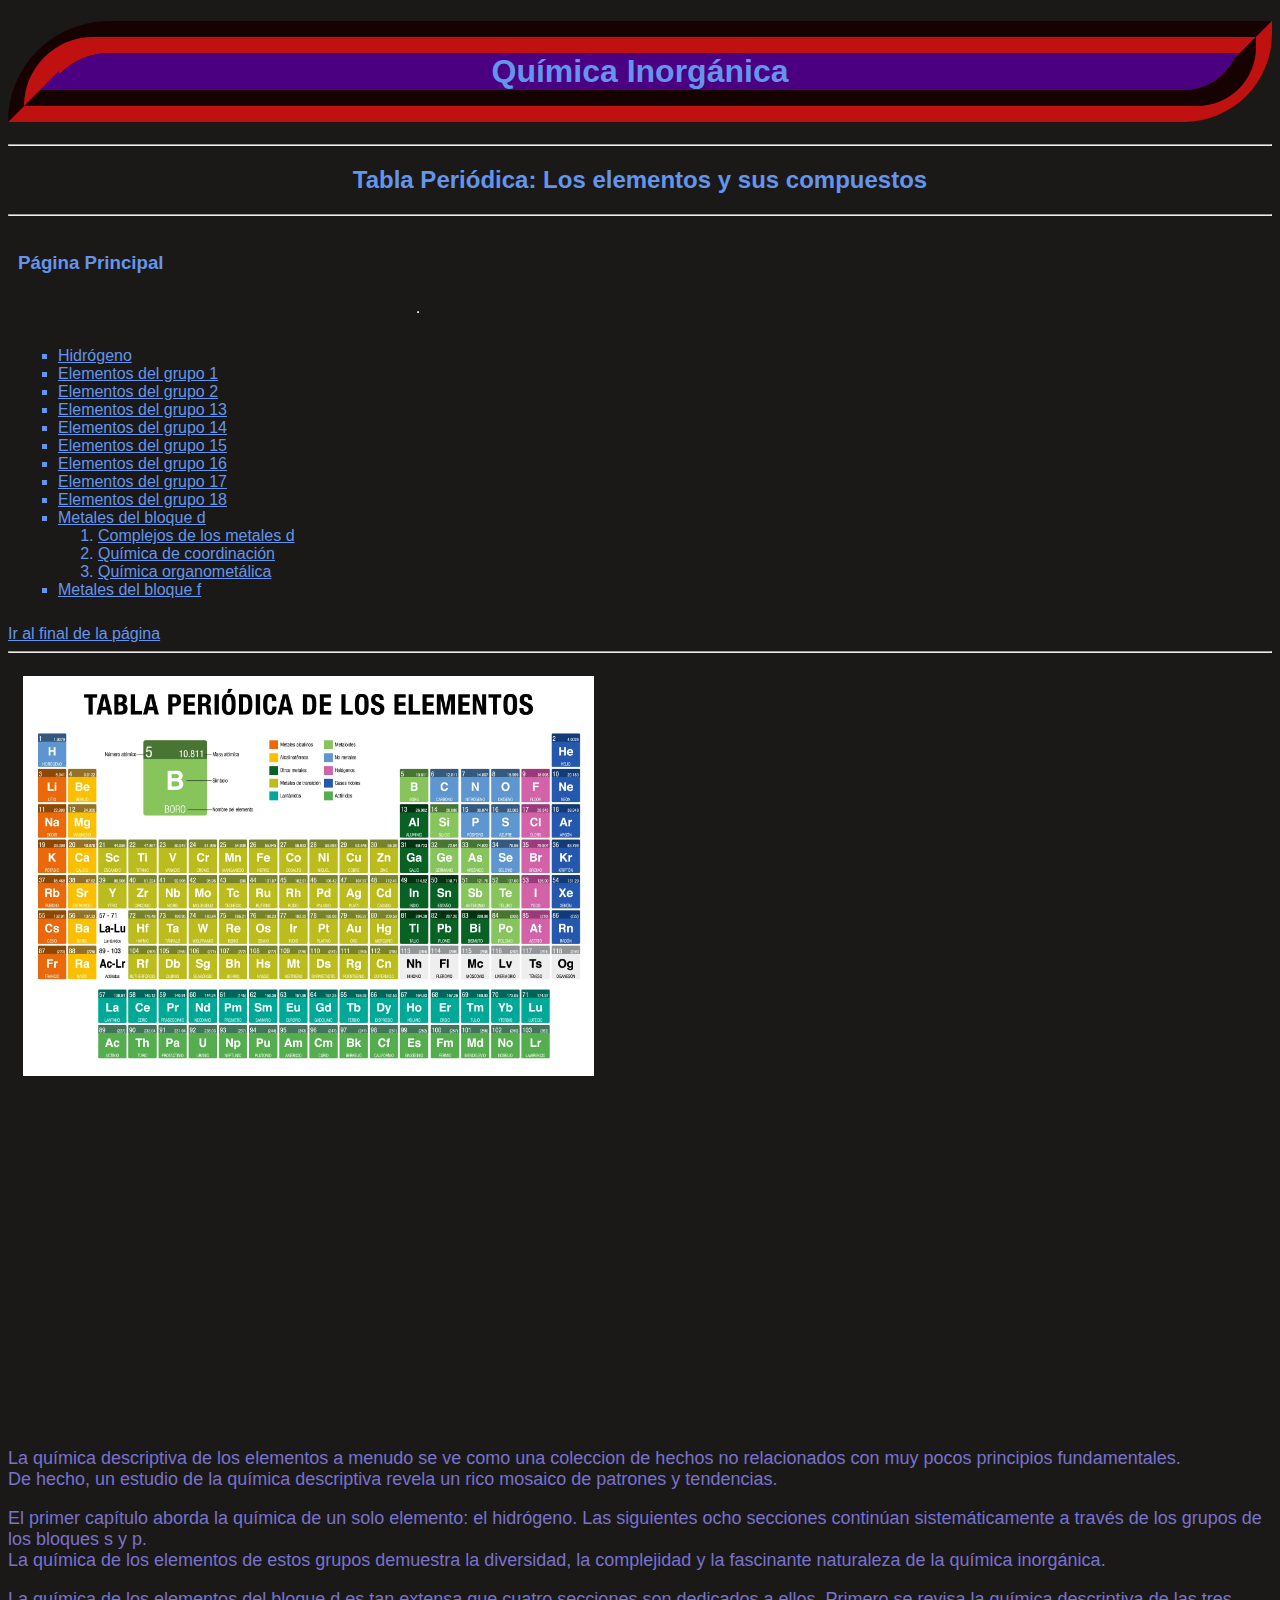
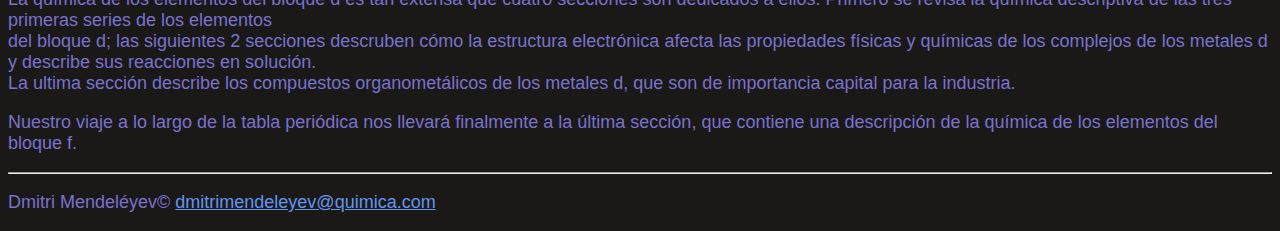
==== inicio.html @ 0ea19cde "primera modificacion inicio añadido de grid" ====
<!DOCTYPE html>
<html lang="es-AR">

<head>
    <meta charset="UTF-8">
    <meta name="viewport" content="width=device-width, initial-scale=1.0">
    <title>Química Inorgánica</title>
    <link rel="shortcut icon" href="45082.png" type="image/x-icon">
    <link rel="stylesheet" href="estilos/estilosquimica.css
    ">
</head>

<body>
    <header class="header">
        <h1 align="center">Química Inorgánica</h1>
        <hr>
        <h2 align="center">Tabla Periódica: Los elementos y sus compuestos</h2>
        <hr>
    </header>

    <nav>
        <div class="grid-container">
            <h3>Página Principal</h3>
            <hr>
            <ul type="square">
               <div><li><a href="hidrogeno.html">Hidrógeno</a></li></div> 
                <div><li><a href="grupo1.html">Elementos del grupo 1</a></li></div>
                <div><li><a href="grupo2.html">Elementos del grupo 2</a></li></div>
                <div></div>
                <div></div>
                <div></div>
                <div></div>
                <div></div>
                <div></div>
                <div></div>
                <div></div>
                <div></div>
                
                <li><a href="grupo13.html">Elementos del grupo 13</a></li>
                <li><a href="grupo14.html">Elementos del grupo 14</a></li>
                <li><a href="grupo15.html">Elementos del grupo 15</a></li>
                <li><a href="grupo16.html">Elementos del grupo 16</a></li>
                <li><a href="grupo17.html">Elementos del grupo 17</a></li>
                <li><a href="grupo18.html">Elementos del grupo 18</a></li>
                <li><a href="metalesd.html">Metales del bloque d</a></li>
                <ol type="1">
                    <li><a href="metalesd.html#complejos">Complejos de los metales d</a></li>
                    <li><a href="metalesd.html#coordinacion">Química de coordinación</a></li>
                    <li><a href="metalesd.html#organometalica">Química organometálica</a></li>
                </ol>
                <li><a href="metalesf.html">Metales del bloque f</a></li>
            </ul>
        </div>
    </nav>

    <main>
        <aside>
            <a href="#final">Ir al final de la página</a>
            <hr>
        </aside>
        <article>
            <img src="tabla-periodica-de-los-elementos.webp" alt="Tabla Periódica" alt="200" height="400"
                align="center">
            <br>
            <iframe width="560" height="315" src="https://www.youtube.com/embed/FqZ3BSeu1d0?si=tEiYIeC8ZI7J6vTp"
                title="YouTube video player" frameborder="0"
                allow="accelerometer; autoplay; clipboard-write; encrypted-media; gyroscope; picture-in-picture; web-share"
                allowfullscreen></iframe>


            <p>La química descriptiva de los elementos a menudo se ve como una coleccion de hechos no relacionados con
                muy pocos principios fundamentales.<br>De hecho, un estudio de la química descriptiva revela un rico
                mosaico de patrones y tendencias.</p>
            <p>El primer capítulo aborda la química de un solo elemento: el hidrógeno. Las siguientes ocho secciones
                continúan sistemáticamente a través de los grupos de los bloques s y p.<br>La química de los elementos
                de estos grupos demuestra la diversidad, la complejidad y la fascinante naturaleza de la química
                inorgánica.</p>
            <p>La química de los elementos del bloque d es tan extensa que cuatro secciones son dedicados a ellos.
                Primero se revisa la química descriptiva de las tres primeras series de los elementos<br> del bloque d;
                las siguientes 2 secciones descruben cómo la estructura electrónica afecta las propiedades físicas y
                químicas de los complejos de los metales d y describe sus reacciones en solución.<br> La ultima sección
                describe los compuestos organometálicos de los metales d, que son de importancia capital para la
                industria.</p>
            <p>Nuestro viaje a lo largo de la tabla periódica nos llevará finalmente a la última sección, que contiene
                una
                descripción de la química de los elementos del bloque f.</p>

        </article>
    </main>
    <footer>
        <hr>
        <p id="final">Dmitri Mendeléyev© <a href="mailto: dmitrimendeleyev@quimica.com?subject=consulta">
                dmitrimendeleyev@quimica.com</a></p>

    </footer>
</body>

</html>
---- estilos/estilosquimica.css ----
* {
    font-family: 'Franklin Gothic Medium', 'Arial Narrow', Arial, sans-serif;
    background-color: rgb(26, 25, 23);
    color: cornflowerblue;
}
p{
    color: rgb(121, 114, 206);
    font-size: 18px;
    color-font
}
img {
    padding: 5px;
    margin: 10px;
}
iframe{
    margin: 10px;
}
h1{
    border-radius: 127px 0px 111px 0px;
-webkit-border-radius: 127px 0px 111px 0px;
-moz-border-radius: 127px 0px 111px 0px;
border: 32px groove #6c0a0a;
background-color: indigo;
}
.grid-container{
    width: 800px;
    display: grid;
    grid-template-columns: repeat(auto);
    grid-gap: 10px;
    padding: 10px;
}
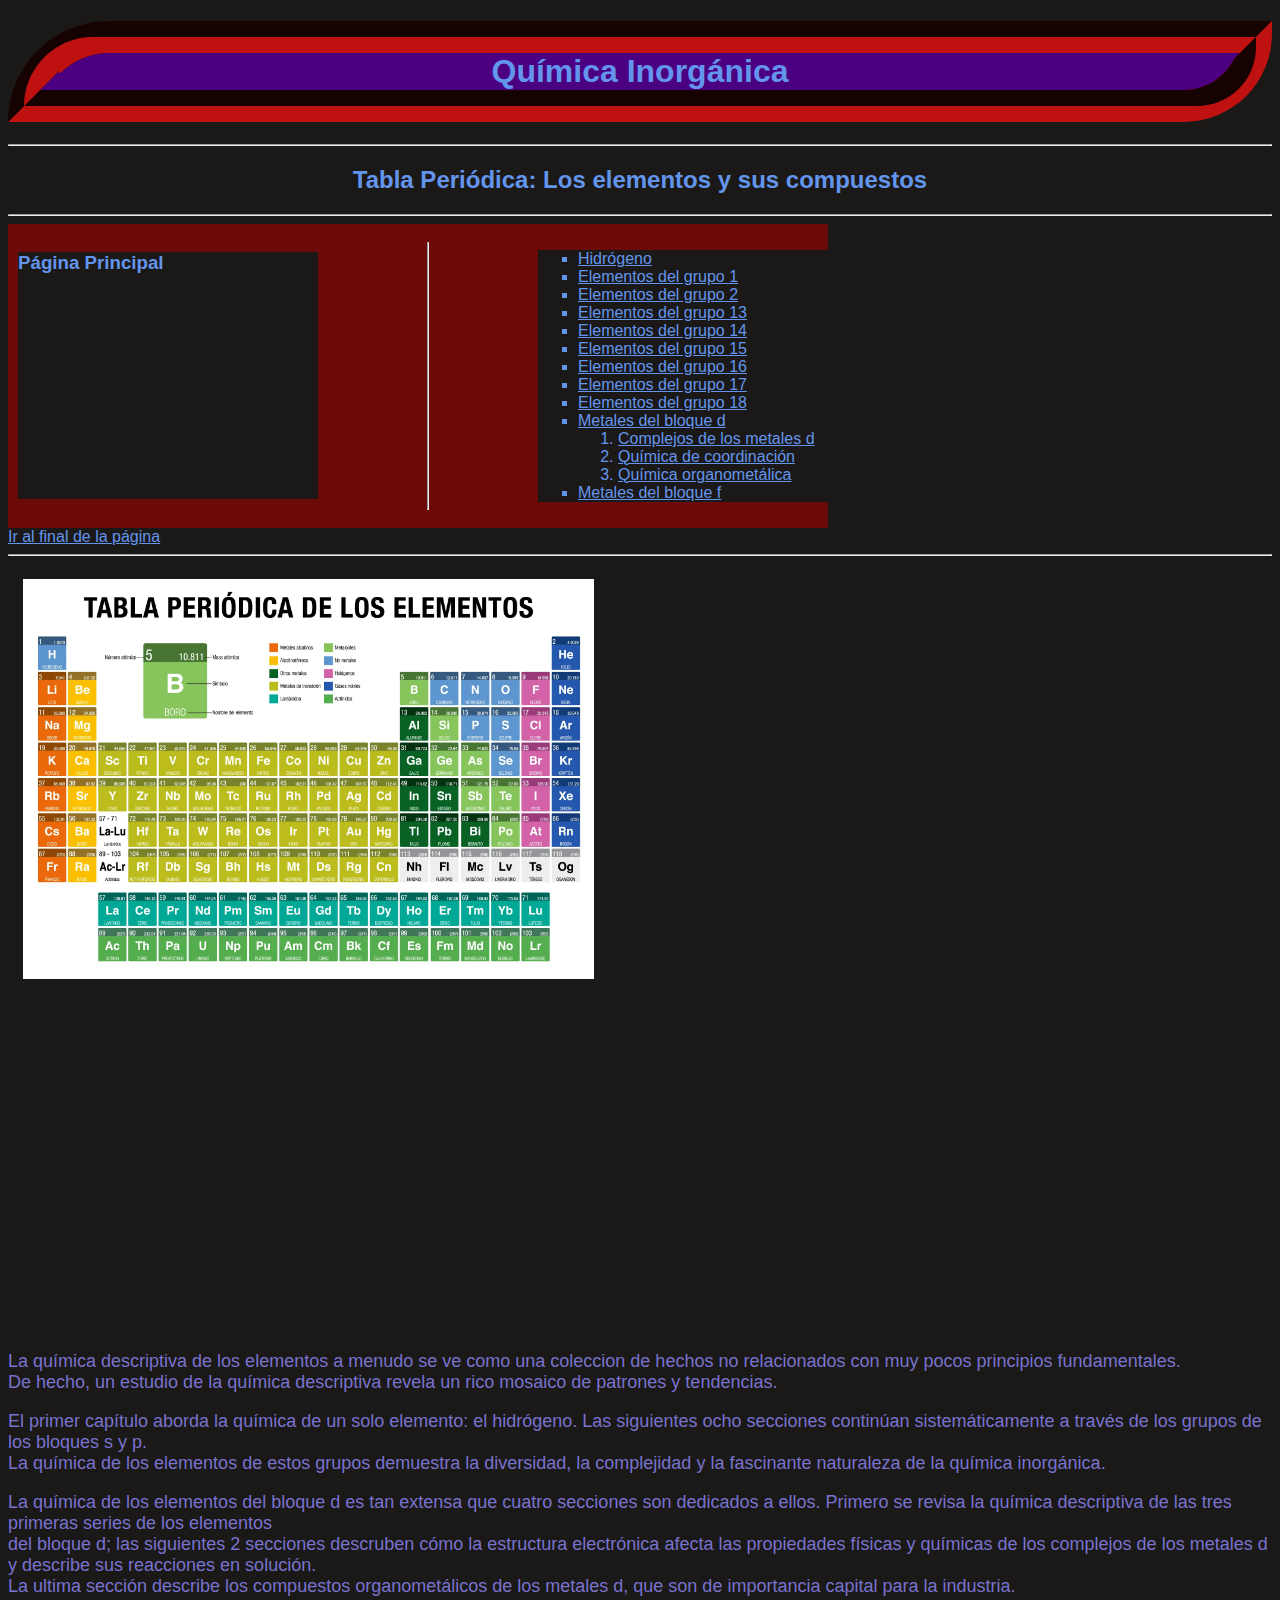
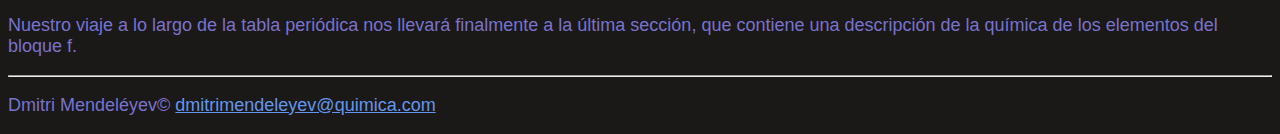
==== commit f0240c71: "first commit" ====
--- a/inicio.html
+++ b/inicio.html
@@ -23,32 +23,56 @@
             <h3>Página Principal</h3>
             <hr>
             <ul type="square">
-               <div><li><a href="hidrogeno.html">Hidrógeno</a></li></div> 
-                <div><li><a href="grupo1.html">Elementos del grupo 1</a></li></div>
-                <div><li><a href="grupo2.html">Elementos del grupo 2</a></li></div>
-                <div></div>
-                <div></div>
-                <div></div>
-                <div></div>
-                <div></div>
-                <div></div>
-                <div></div>
-                <div></div>
-                <div></div>
-                
-                <li><a href="grupo13.html">Elementos del grupo 13</a></li>
-                <li><a href="grupo14.html">Elementos del grupo 14</a></li>
-                <li><a href="grupo15.html">Elementos del grupo 15</a></li>
-                <li><a href="grupo16.html">Elementos del grupo 16</a></li>
-                <li><a href="grupo17.html">Elementos del grupo 17</a></li>
-                <li><a href="grupo18.html">Elementos del grupo 18</a></li>
-                <li><a href="metalesd.html">Metales del bloque d</a></li>
-                <ol type="1">
-                    <li><a href="metalesd.html#complejos">Complejos de los metales d</a></li>
-                    <li><a href="metalesd.html#coordinacion">Química de coordinación</a></li>
-                    <li><a href="metalesd.html#organometalica">Química organometálica</a></li>
-                </ol>
-                <li><a href="metalesf.html">Metales del bloque f</a></li>
+                <div>
+                    <li><a href="hidrogeno.html">Hidrógeno</a></li>
+                </div>
+                <div>
+                    <li><a href="grupo1.html">Elementos del grupo 1</a></li>
+                </div>
+                <div>
+                    <li><a href="grupo2.html">Elementos del grupo 2</a></li>
+                </div>
+                <div>
+                    <li><a href="grupo13.html">Elementos del grupo 13</a></li>
+                </div>
+                <div>
+                    <li><a href="grupo14.html">Elementos del grupo 14</a></li>
+                </div>
+                <div>
+                    <li><a href="grupo15.html">Elementos del grupo 15</a></li>
+                </div>
+                <div>
+                    <li><a href="grupo16.html">Elementos del grupo 16</a></li>
+                </div>
+                <div>
+                    <li><a href="grupo17.html">Elementos del grupo 17</a></li>
+                </div>
+                <div>
+                    <li><a href="grupo18.html">Elementos del grupo 18</a></li>
+                </div>
+                <div>
+                    <li><a href="metalesd.html">Metales del bloque d</a></li>
+                </div>
+                <div>
+                    <ol type="1">
+                        <li><a href="metalesd.html#complejos">Complejos de los metales d</a></li>
+                        <li><a href="metalesd.html#coordinacion">Química de coordinación</a></li>
+                        <li><a href="metalesd.html#organometalica">Química organometálica</a></li>
+                    </ol>
+                </div>
+                <div>
+                    <li><a href="metalesf.html">Metales del bloque f</a></li>
+                </div>
+
+
+
+
+
+
+
+
+
+
             </ul>
         </div>
     </nav>
--- a/estilos/estilosquimica.css
+++ b/estilos/estilosquimica.css
@@ -3,29 +3,35 @@
     background-color: rgb(26, 25, 23);
     color: cornflowerblue;
 }
-p{
+
+p {
     color: rgb(121, 114, 206);
     font-size: 18px;
     color-font
 }
+
 img {
     padding: 5px;
     margin: 10px;
 }
-iframe{
+
+iframe {
     margin: 10px;
 }
-h1{
+
+h1 {
     border-radius: 127px 0px 111px 0px;
--webkit-border-radius: 127px 0px 111px 0px;
--moz-border-radius: 127px 0px 111px 0px;
-border: 32px groove #6c0a0a;
-background-color: indigo;
+    -webkit-border-radius: 127px 0px 111px 0px;
+    -moz-border-radius: 127px 0px 111px 0px;
+    border: 32px groove #6c0a0a;
+    background-color: indigo;
 }
-.grid-container{
+
+.grid-container {
     width: 800px;
     display: grid;
-    grid-template-columns: repeat(auto);
+    background-color: #6c0a0a;
+    grid-template-columns: 300px 200px 400px;
     grid-gap: 10px;
     padding: 10px;
-}+} 
